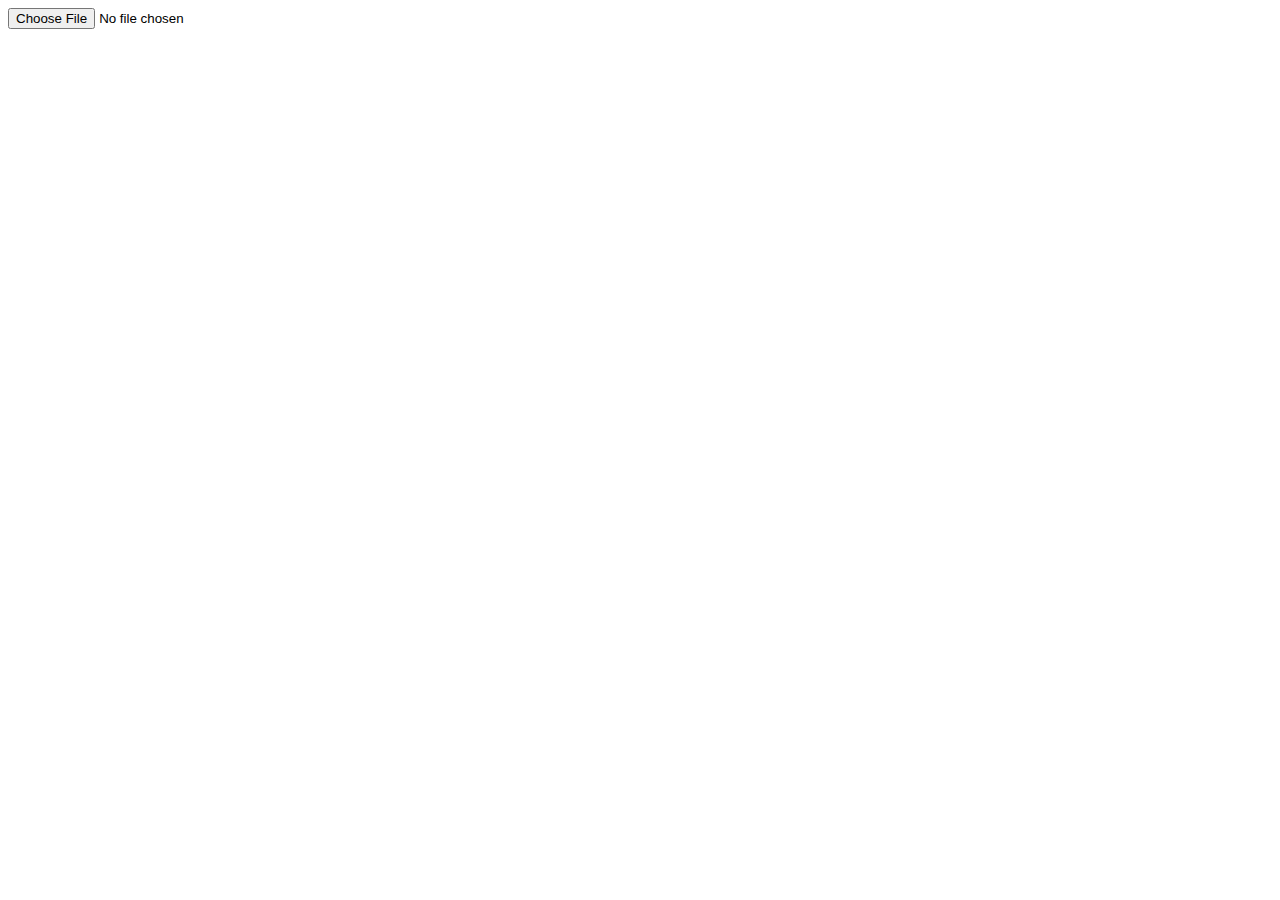
==== practice/blank.html @ b5139d79 "Initial Commit" ====
<!DOCTYPE html>
<html>
	<head>
	<!-- d3 uses the pi symbol so we need UTF8 -->
	<meta http-equiv="content-type" content="text/html; charset=UTF8">
	
	<script src="libs/d3/d3.v3.js" type="text/javascript"></script>
	<script src="libs/jquery.js" type="text/javascript"></script>
	<script src="tweetHistogram.js" type="text/javascript"></script>
	<script src="test3.js" type="text/javascript"></script>

	<link rel="stylesheet" href="tweetHistogram.css"/>
	
	</head>
	
	<body>
		<input type='file' value="data.json"/>
		
		
	</body>
	
</html>
---- practice/tweetHistogram.css ----
#chart rect {
  fill: steelblue;
}

#chart text {
  fill: white;
  font: 10px sans-serif;
  text-anchor: end;
}
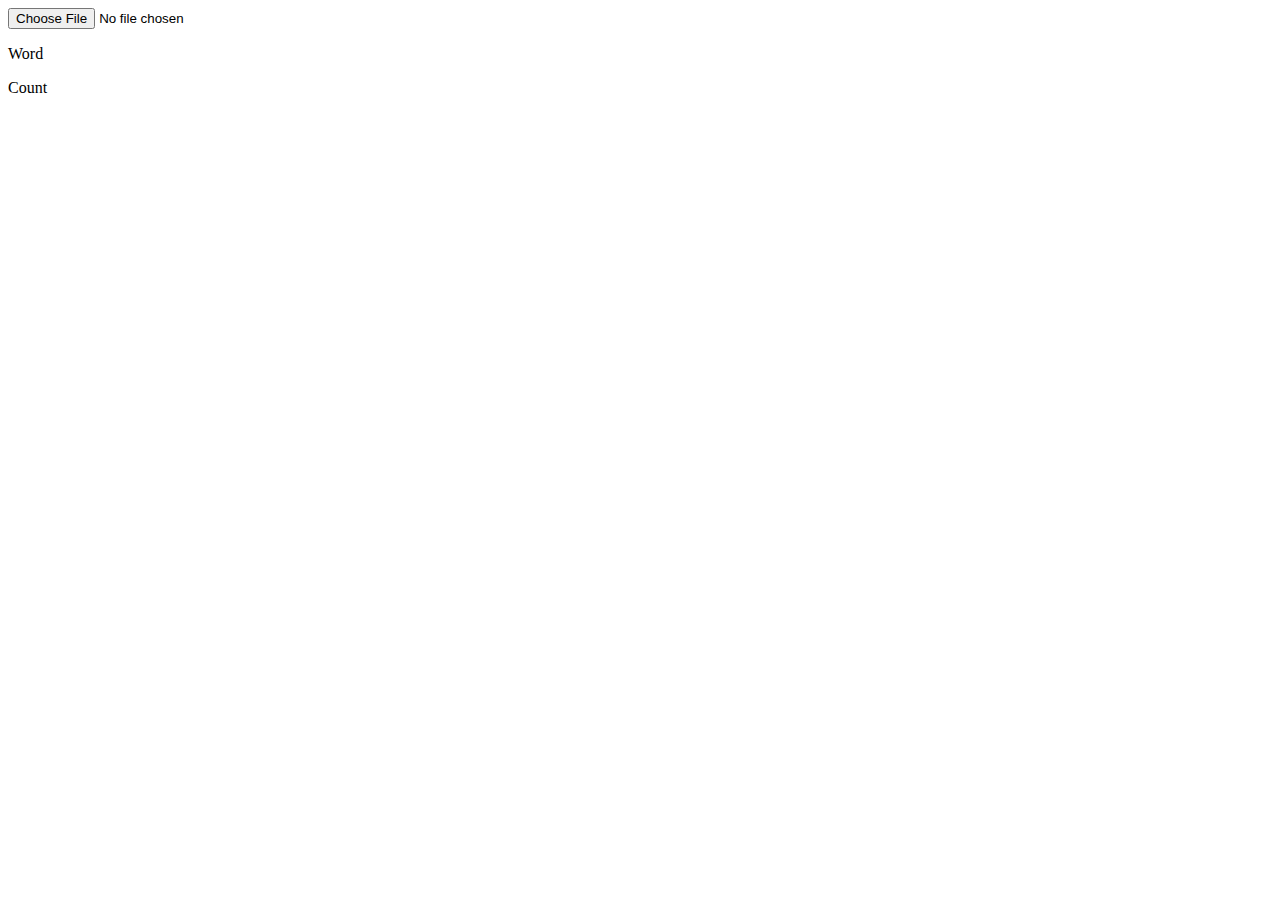
==== commit 9cbdb7b2: "horizantal bar chart" ====
--- a/practice/blank.html
+++ b/practice/blank.html
@@ -7,7 +7,7 @@
 	<script src="libs/d3/d3.v3.js" type="text/javascript"></script>
 	<script src="libs/jquery.js" type="text/javascript"></script>
 	<script src="tweetHistogram.js" type="text/javascript"></script>
-	<script src="test3.js" type="text/javascript"></script>
+	<script src="test4.js" type="text/javascript"></script>
 
 	<link rel="stylesheet" href="tweetHistogram.css"/>
 	
@@ -15,7 +15,7 @@
 	
 	<body>
 		<input type='file' value="data.json"/>
-		
+		<div id="stats"><dt><dl>Word</dl><dd id="word"></dd><dl>Count</dl><dd id="count"></dd></dt></div>
 		
 	</body>
 	
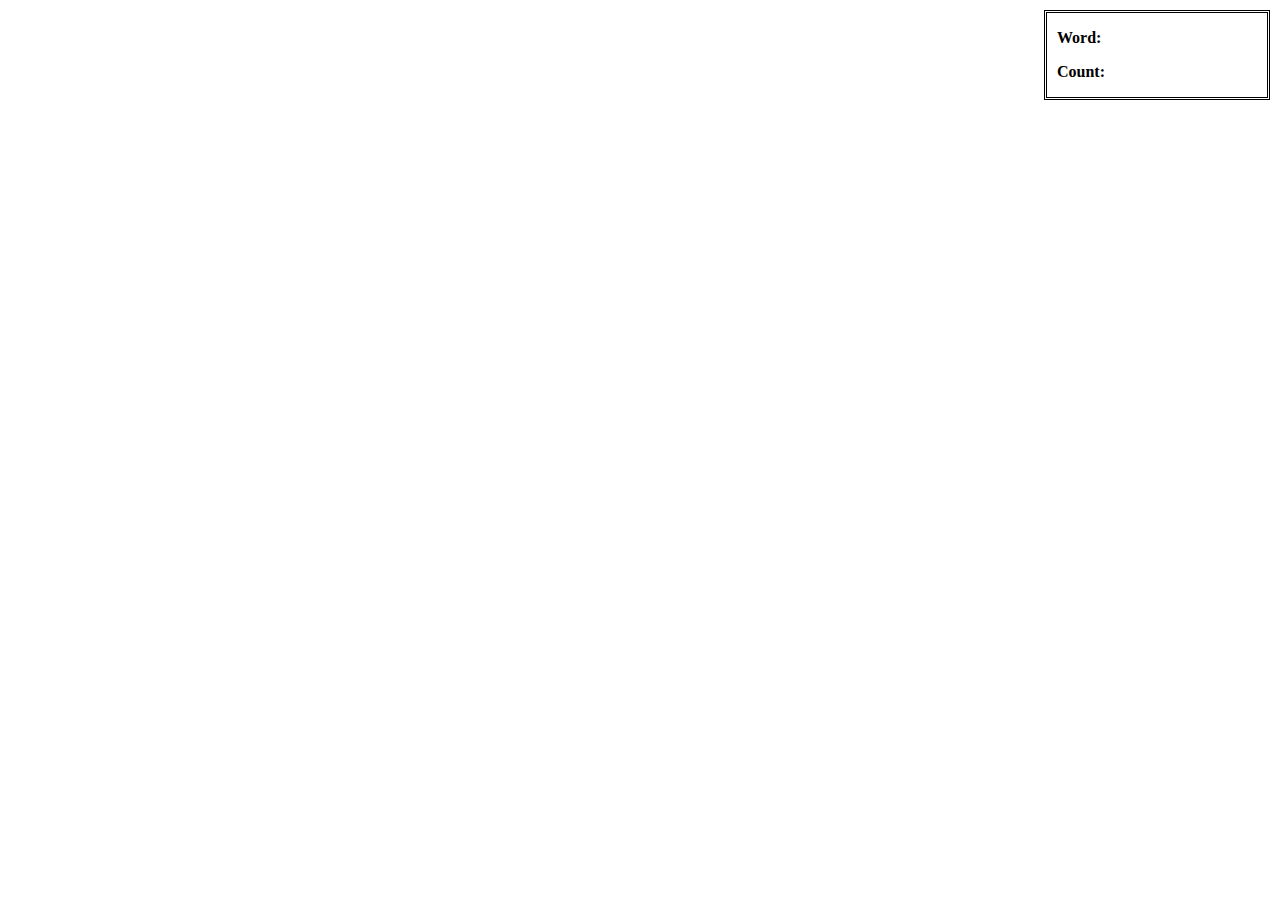
==== commit c2019b36: "Saturday work: Brush working" ====
--- a/practice/blank.html
+++ b/practice/blank.html
@@ -13,10 +13,18 @@
 	
 	</head>
 	
+	<link rel="stylesheet" href="tweetHistogram.css"/>
+	
+	</head>
+	
 	<body>
-		<input type='file' value="data.json"/>
-		<div id="stats"><dt><dl>Word</dl><dd id="word"></dd><dl>Count</dl><dd id="count"></dd></dt></div>
-		
+		<div id='div-svg'>
+			<div id="stats">
+				<p><b>Word: </b><i id='word'></i></p>
+				<p><b>Count: </b><i id='count'></i></p>
+			</div>
+			<svg id="chart"></svg>
+		</div>
 	</body>
 	
 </html>
--- a/practice/tweetHistogram.css
+++ b/practice/tweetHistogram.css
@@ -1,9 +1,66 @@
-#chart rect {
+#chart rect.bars {
   fill: steelblue;
 }
 
-#chart text {
+#chart rect.background {
   fill: white;
-  font: 10px sans-serif;
-  text-anchor: end;
 }
+
+#chart rect.dynamic {
+	fill:black;
+	fill-opacity:.3;
+}
+
+#wrapper {
+	position:relative;
+	width:1100px;
+	background-color:#ccc;
+	margin: 10px auto;
+	padding:10px;
+}
+
+.chart-section {
+	position:relative;
+	left: 50%;
+	margin: 10px 0px 10px -500px;
+}
+
+.chart-border {
+	position:relative;
+	background-color:white;
+	border: 3px solid black;
+	display:inline-block;
+}
+
+#stats {
+	position: absolute;
+	top: 10px; 
+	right: 10px; 
+	border: 3px double black; 
+	width: 200px;
+	padding: 0px 10px;  
+}
+
+.line {
+  fill: none;
+  stroke: steelblue;
+  stroke-width: 1.5px;
+}
+
+.axis path,
+.axis line {
+  	fill: none;
+  	stroke: #000;
+  	shape-rendering: crispEdges;
+}
+
+.axis text {
+	fill:black;
+	font: 10px sans-serif;
+}
+
+.brush .extent {
+	stroke: #fff;
+	fill-opacity: .125;
+	shape-rendering: crispEdges;
+}--- a/practice/tweetHistogram.css
+++ b/practice/tweetHistogram.css
@@ -1,9 +1,66 @@
-#chart rect {
+#chart rect.bars {
   fill: steelblue;
 }
 
-#chart text {
+#chart rect.background {
   fill: white;
-  font: 10px sans-serif;
-  text-anchor: end;
 }
+
+#chart rect.dynamic {
+	fill:black;
+	fill-opacity:.3;
+}
+
+#wrapper {
+	position:relative;
+	width:1100px;
+	background-color:#ccc;
+	margin: 10px auto;
+	padding:10px;
+}
+
+.chart-section {
+	position:relative;
+	left: 50%;
+	margin: 10px 0px 10px -500px;
+}
+
+.chart-border {
+	position:relative;
+	background-color:white;
+	border: 3px solid black;
+	display:inline-block;
+}
+
+#stats {
+	position: absolute;
+	top: 10px; 
+	right: 10px; 
+	border: 3px double black; 
+	width: 200px;
+	padding: 0px 10px;  
+}
+
+.line {
+  fill: none;
+  stroke: steelblue;
+  stroke-width: 1.5px;
+}
+
+.axis path,
+.axis line {
+  	fill: none;
+  	stroke: #000;
+  	shape-rendering: crispEdges;
+}
+
+.axis text {
+	fill:black;
+	font: 10px sans-serif;
+}
+
+.brush .extent {
+	stroke: #fff;
+	fill-opacity: .125;
+	shape-rendering: crispEdges;
+}